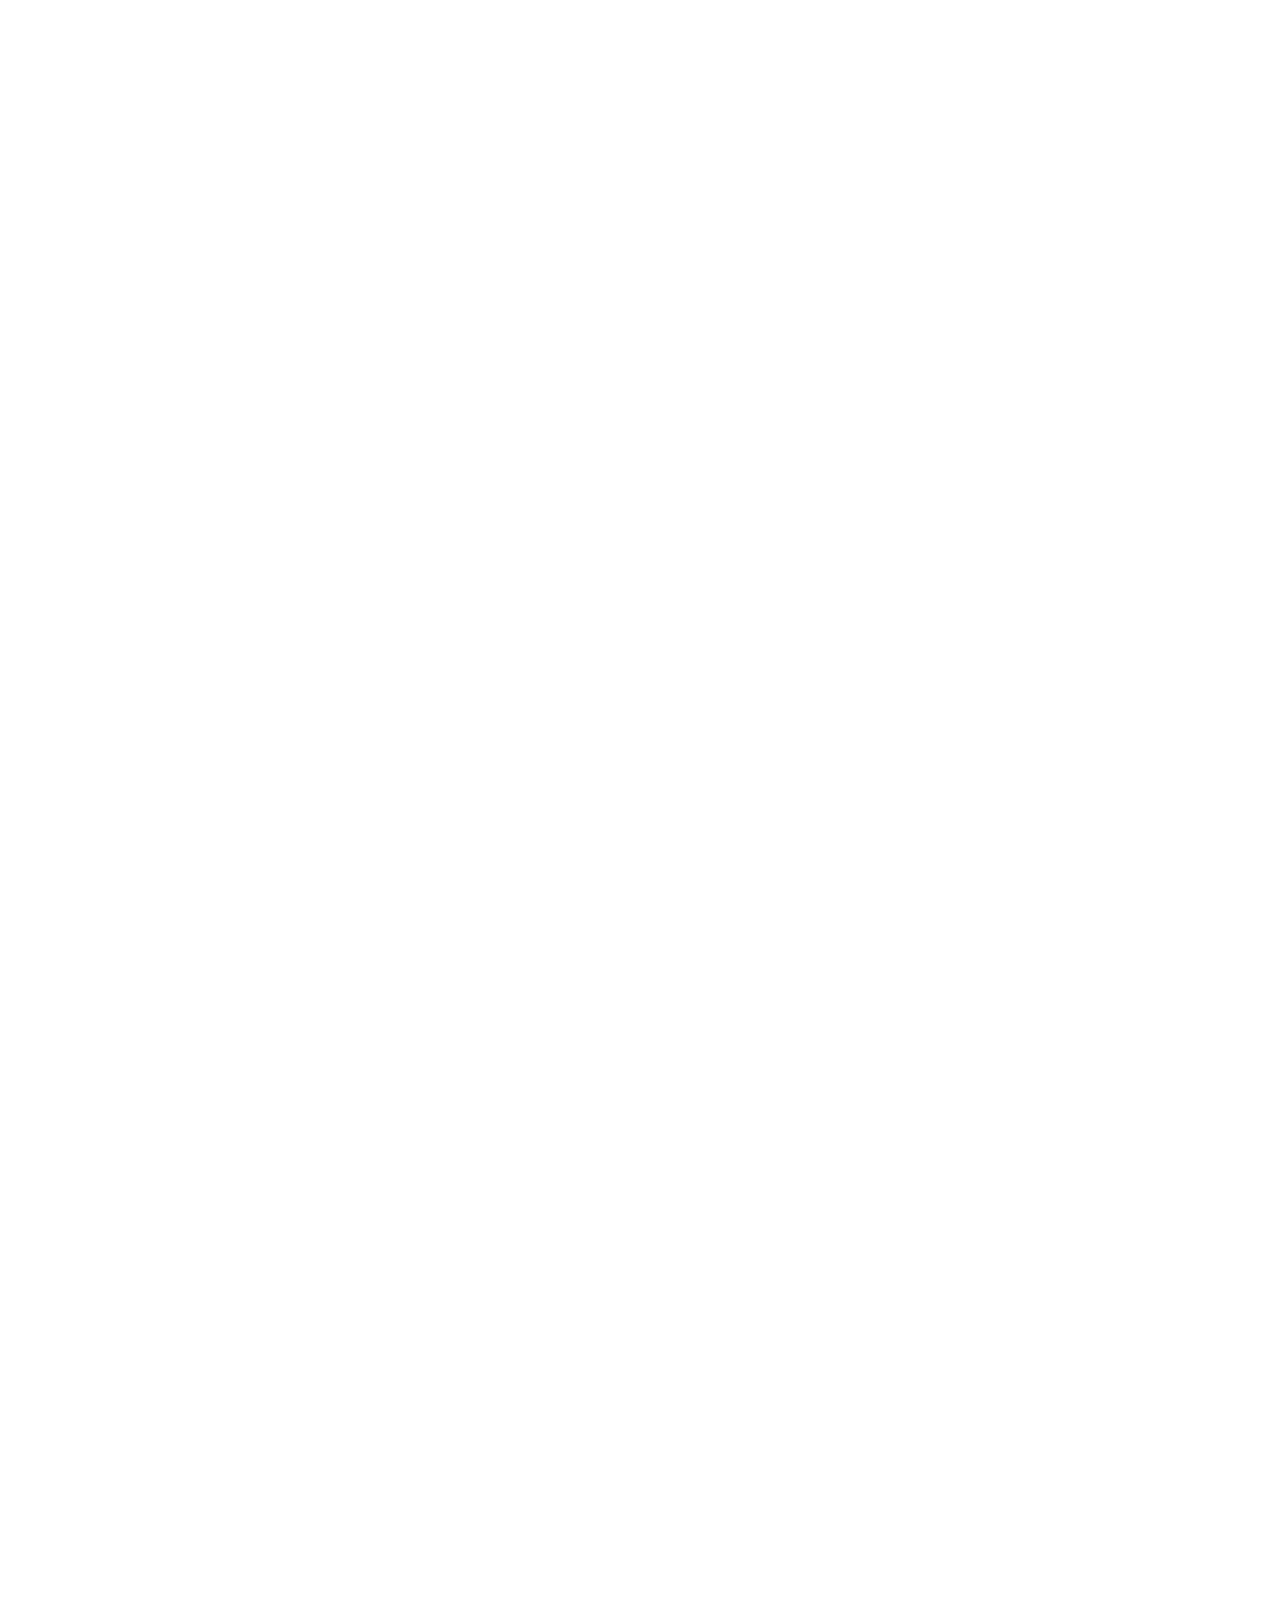
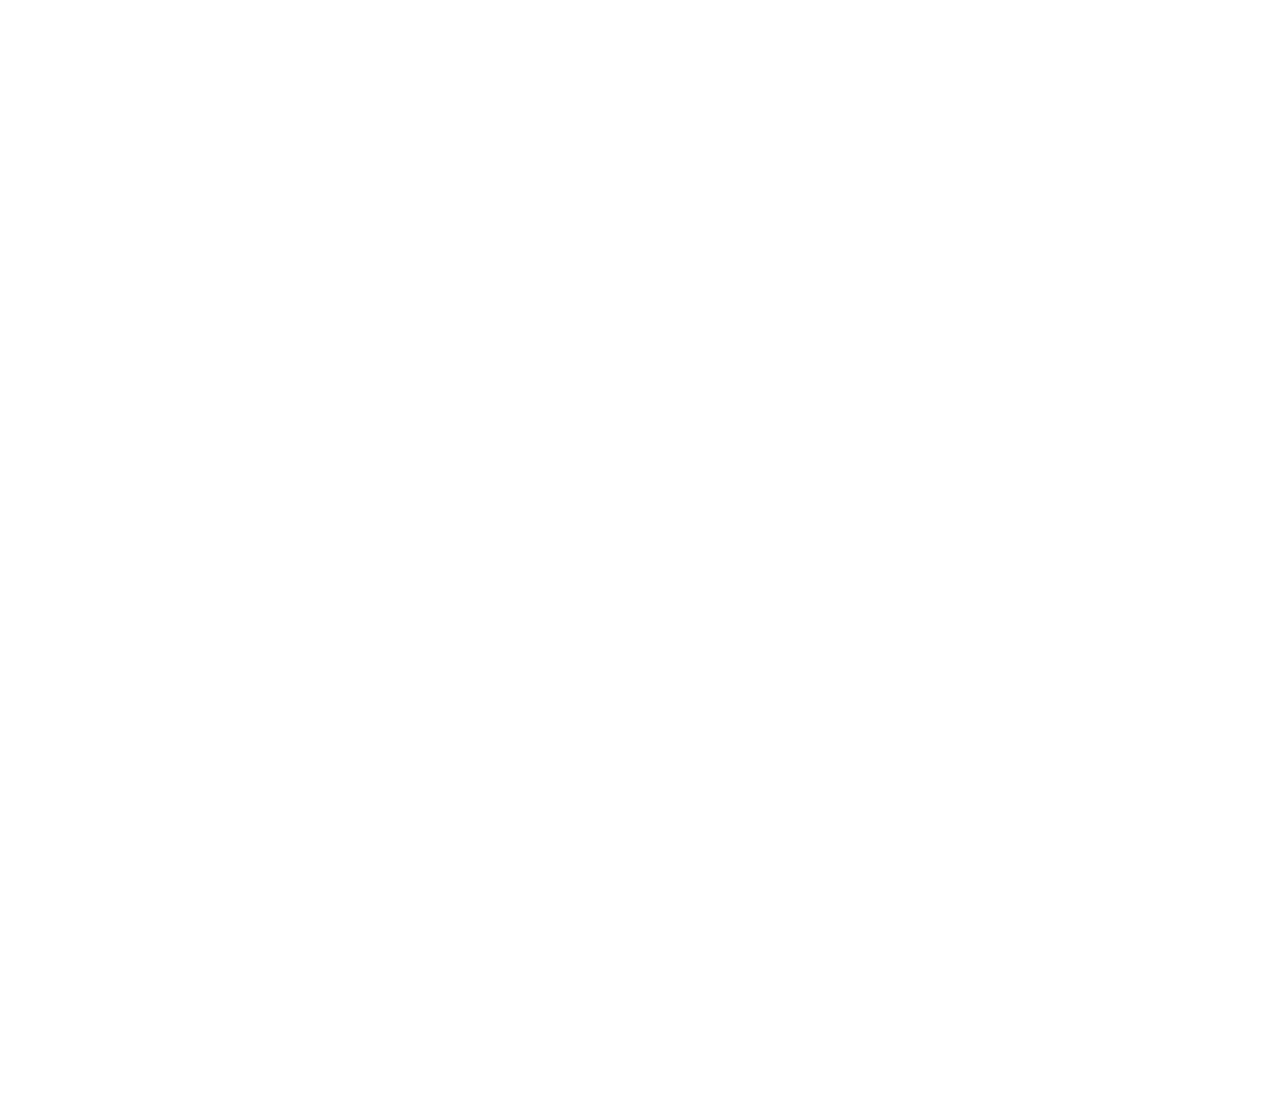
==== index.html @ 17ca492e "Translation issues, currently reverted to older version" ====
<!DOCTYPE html>
<html lang="en">
    <head>
        <meta charset="utf-8" />
        <meta name="viewport" content="width=device-width, initial-scale=1.0">
        <meta name="author" content="Luka Ažman">
        <link rel="icon" href="https://img.icons8.com/?size=100&id=r6Mbs3RSJtkn&format=png&color=FFFFFF" type="image/png">
        <title>Luka Ažman</title>

        <link href="https://fonts.googleapis.com/css2?family=Poppins:wght@400;500;700&amp;display=swap" rel="stylesheet">
        <link href="https://fonts.cdnfonts.com/css/helvetica-neue-55" rel="stylesheet">
                
        <script src="https://kit.fontawesome.com/fa62c117c7.js" crossorigin="anonymous"></script>
        <link rel="stylesheet" href="style.css">
        <script src="script.js"></script>
    </head>
    <body>
        <header>
            <h1><a href="#home">Luka Ažman</a></h1>
        </header>

        <nav>
          <a href="#projects">Projects</a>
          <a href="#skills">Skills</a>
          <a href="résumé.docx">Résumé</a>
          <a href="#contact">Contact</a>
          <a id="ime"><img id="languageToggle" src="https://cdn-icons-png.flaticon.com/512/484/484633.png" 
            width="25vh" height="25vh" alt="Translate" title="Translate"></a>
      </nav>
      
        <main>
            <section id="home">
              <p>Welcome to my Portfolio! My name is Luka Ažman and I am <br> an aspiring <span class="job">Game Developer</span>
            and <span class="job">Software Programmer</span>.</p>
            </section>
            <h2 id="projekt">PROJECTS</h2>
            <section id="projects">
                <table>
				  <tr>
					<td>
					  <h3>Backrooms <span class="project-year">2022-2023</span></h3>
					  <p>Horror game made in Unreal Engine with Visual Scripting for my graduation project.</p>
					  <ul class="skills-list">
						<li class="genres btn btn--plain" title="Unreal Engine">Unreal Engine</li>
						<li class="genres btn btn--plain" title="3D">3D</li>
						<a class="redirect" href="https://dev.epicgames.com/documentation/en-us/unreal-engine/blueprints-visual-scripting-in-unreal-engine"><li class="genres btn btn--plain" title="Blueprints" alt="Visual Scripting">Blueprints</li></a>
					  </ul>
					  <a class="soc" href="https://unilj-my.sharepoint.com/personal/la92762_student_uni-lj_si/_layouts/15/onedrive.aspx?id=%2Fpersonal%2Fla92762%5Fstudent%5Funi%2Dlj%5Fsi%2FDocuments%2FDrugo%2FBackroomsUnrealProject&FolderCTID=0x0120001E7CBC56AB37024A88493D1916FAF106&view=0">
						<img width="32" alt="BackroomsLink" Title="BackroomsSource" src="https://upload.wikimedia.org/wikipedia/commons/thumb/3/3c/Microsoft_Office_OneDrive_%282019%E2%80%93present%29.svg/32px-Microsoft_Office_OneDrive_%282019%E2%80%93present%29.svg.png?20220402045433">
					  </a>
					</td>
					<td>
					  <h3>PixeLife <span class="project-year">2024</span></h3>
					  <p>Pixel art game made in Unity with C# and Aseprite.</p>
					  <ul class="skills-list">
						<li class="genres btn btn--plain" title="Unity">Unity</li>
						<li class="genres btn btn--plain" title="2D">2D</li>
						<li class="genres btn btn--plain" title="C#">C#</li>
						<a class="redirect" href="https://www.aseprite.org/"><li class="genres btn btn--plain" title="Aseprite">Aseprite</li></a>
						<a class="redirect" href="https://www.inklestudios.com/ink/"><li class="genres btn btn--plain" title="Ink">Ink</li></a>
					  </ul>
					  <a class="soc" href="https://unilj-my.sharepoint.com/:f:/g/personal/la92762_student_uni-lj_si/EpOXVzTL6MtEjj7Uzboghx4B6YLAE4iA_KnZpz4WHiS1qg?e=IdGDiK">
						<img width="32" alt="PixeLifeLink" Title="PixeLifeSource" src="https://upload.wikimedia.org/wikipedia/commons/thumb/3/3c/Microsoft_Office_OneDrive_%282019%E2%80%93present%29.svg/32px-Microsoft_Office_OneDrive_%282019%E2%80%93present%29.svg.png?20220402045433">
					  </a>
					</td>

          

				  </tr>
				</table>

              </section>
              
              <h2>SKILLS</h2>
              <section id="skills">
                <ul id="skili">
                  <li class="genres btn btn--plain">HTML</li>
                  <li class="genres btn btn--plain">CSS</li>
                  <li class="genres btn btn--plain">MySQL</li>
                  <li class="genres btn btn--plain">C#</li>
                  <li class="genres btn btn--plain">C</li>
                  <li class="genres btn btn--plain">Java</li>
                  <li class="genres btn btn--plain">JavaScript</li>
                  <li class="genres btn btn--plain">Unreal Engine</li>
                  <li class="genres btn btn--plain">Unity</li>
				          <li class="genres btn btn--plain">Ink</li>
                  <li class="genres btn btn--plain">VS Code</li>
                  <li class="genres btn btn--plain" title="Git, Github">Git</li>
                  <li class="genres btn btn--plain">Android Studio</li>
                  <li class="genres btn btn--plain">Aseprite</li>
                  <li class="genres btn btn--plain" title="Photoshop, After Effects, Premiere Pro, Illustrator">Adobe</li>
                  <li class="genres btn btn--plain">Linux</li>
                  <li class="genres btn btn--plain">Windows</li>
                </ul>
              </section>
              
              <h2>CONTACT ME</h2>
            <section id="contact">
                <div class="contact-links">
                    <p class="btn btn--outline">
                        <a href="https://www.linkedin.com/in/luka-azman-0275a01b1/">LinkedIn</a>
                    </p>
                    <p id="mail" class="btn btn--outline">
                        <a href="mailto:luka.azman9@gmail.com">Email me</a>
                    </p>
                    <p class="btn btn--outline">
                        <a href="https://github.com/lukaazman">GitHub</a>
                    </p>
                </div>               
                </section>
        </main>
    </body>
</html>
<!--
╭━━━━━━━━━━━━━╮
┃    ● ═══    ┃
┃█████████████┃
┃█████ A █████┃
┃█████ Z █████┃
┃█████ M █████┃
┃█████ A █████┃
┃█████ N █████┃
┃█████████████┃
┃      ○      ┃
╰━━━━━━━━━━━━━╯
-->
---- style.css ----
:root {
    --primary-color: #ffcc00;
    --secondary-color: #ff6600;
    --text-color: #333;
}

body {
    font-family: 'Poppins','Helvetica Neue', sans-serif;
    margin: 0;
    padding: 0;
    background: white;
    transition: background-color 0.3s;
    opacity: 0;
    animation: fadeIn 1s forwards;
    color: var(--text-color);
}
@keyframes fadeIn {
    to {
        opacity: 1;
    }
}

header {
    background-color: #333;
    color: white;
    padding: 0.5rem;
    text-align: center;
    font-size: 2.5rem;
}

header a {
    text-decoration: none;
    text-transform: uppercase;
    color: var(--primary-color);
    transition: color 0.3s;
}

header a:hover {
    color: var(--secondary-color);
}

nav {
    display: flex;
    justify-content: center;
    background-color: #666;
    padding: 1rem;
}

nav a {
    color: #fff;
    text-decoration: none;
    padding: 0.75rem 1.5rem;
    margin: 0 0.5rem;
    border-radius: 5px;
    transition: background-color 0.3s, transform 0.3s;
}

nav a:hover {
    background-color: var(--secondary-color);
    transform: scale(1.1);
}

#home, #projects, #skills, #contact {
    padding: 3rem 1rem;
    text-align: center;
    background: none;
    margin: 0;
}

#home {
    font-size: 1.5rem;
}

.job {
    color: var(--secondary-color);
    font-weight: bold;
    font-size: inherit;
    text-shadow: 2px 2px #fff;
    transition: color 0.4s ease;
}

.job:hover {
    color: var(--primary-color);
    text-shadow: none;
}

section {
    padding: 2rem 0;
    border-radius: 0;
    box-shadow: none;
    transition: transform 0.3s;
}

section:hover {
    transform: none;
}

table {
    width: 80%;
    margin: 2rem auto;
    border-collapse: collapse;
}

td {
    padding: 1.5rem;
    border: none;
    text-align: center;
    transition: transform 0.3s, box-shadow 0.3s;
}

td:hover {
    transform: scale(1.05);
    box-shadow: 0 5px 15px rgba(0, 0, 0, 0.2);
}

.skills-list li, #skili li {
    background-color: var(--primary-color);
    color: var(--text-color);
    margin: 0.5rem;
    padding: 0.75rem 1.25rem;
    border-radius: 5px;
    transition: background-color 0.3s, color 0.3s;
	width:75%;
	margin-left: auto;
    margin-right: auto;
}

.skills-list li:hover, #skili li:hover {
    background-color: var(--secondary-color);
    color: #fff;
}

.contact-links p {
    margin-bottom: 1rem;
    display: inline-block;
}

.contact-links p a {
    color: var(--secondary-color);
    border: 2px solid var(--secondary-color);
    text-decoration: none;
    padding: 0.5rem 1rem;
    border-radius: 5px;
    position: relative;
    overflow: hidden;
    z-index: 1;
    transition: color 0.5s;
}

.contact-links p a::before {
    content: '';
    position: absolute;
    top: 0;
    left: 0;
    width: 100%;
    height: 100%;
    background: var(--secondary-color);
    transform: scaleX(0);
    transform-origin: left;
    transition: transform 0.5s ease-in-out;
    z-index: -1;
}

.contact-links p a:hover::before {
    transform: scaleX(1);
}

.contact-links p a:hover {
    color: white;
	z-index:1;
}

h2 {
    font-size: 2.5rem;
    color: var(--secondary-color);
    margin-bottom: -1%;
    position: relative;
	text-align:center;
}
#projekt {
	margin-bottom: -5%;
}

h2::after {
    content: '';
    display: block;
    width: 50px;
    height: 3px;
    background: var(--secondary-color);
    margin: 0.5rem auto;
}

a.soc img {
    transition: transform 0.3s;
}

a.soc img:hover {
    transform: rotate(360deg);
}
h3 {
    display: inline-block;
    position: relative;
    cursor: pointer;
}

h3::before,
h3::after {
    content: '';
    position: absolute;
    width: 0;
    height: 2px;
    background-color: var(--primary-color);
    bottom: -3px;
    left: 0;
    transition: width 0.4s ease;
}

h3::after {
    bottom: -5px;
    background-color: var(--secondary-color);
}

h3:hover::before,
h3:hover::after {
    width: 100%;
}

.project-year {
    color: var(--primary-color);
    font-weight: bold;
    font-size: 1rem;
    margin-left: 0.5rem;
}
.redirect {
    text-decoration: none;
}
.redirect:hover {
    cursor:help;
}
#languageToggle {
    display:inline;
    margin:0;
    padding:0;
    filter: brightness(0) invert(1);
}
#ime:hover {
    cursor:pointer;
}

/*
╭━━━━━━━━━━━━━╮
┃    ● ═══    ┃
┃█████████████┃
┃█████ A █████┃
┃█████ Z █████┃
┃█████ M █████┃
┃█████ A █████┃
┃█████ N █████┃
┃█████████████┃
┃      ○      ┃
╰━━━━━━━━━━━━━╯
*/
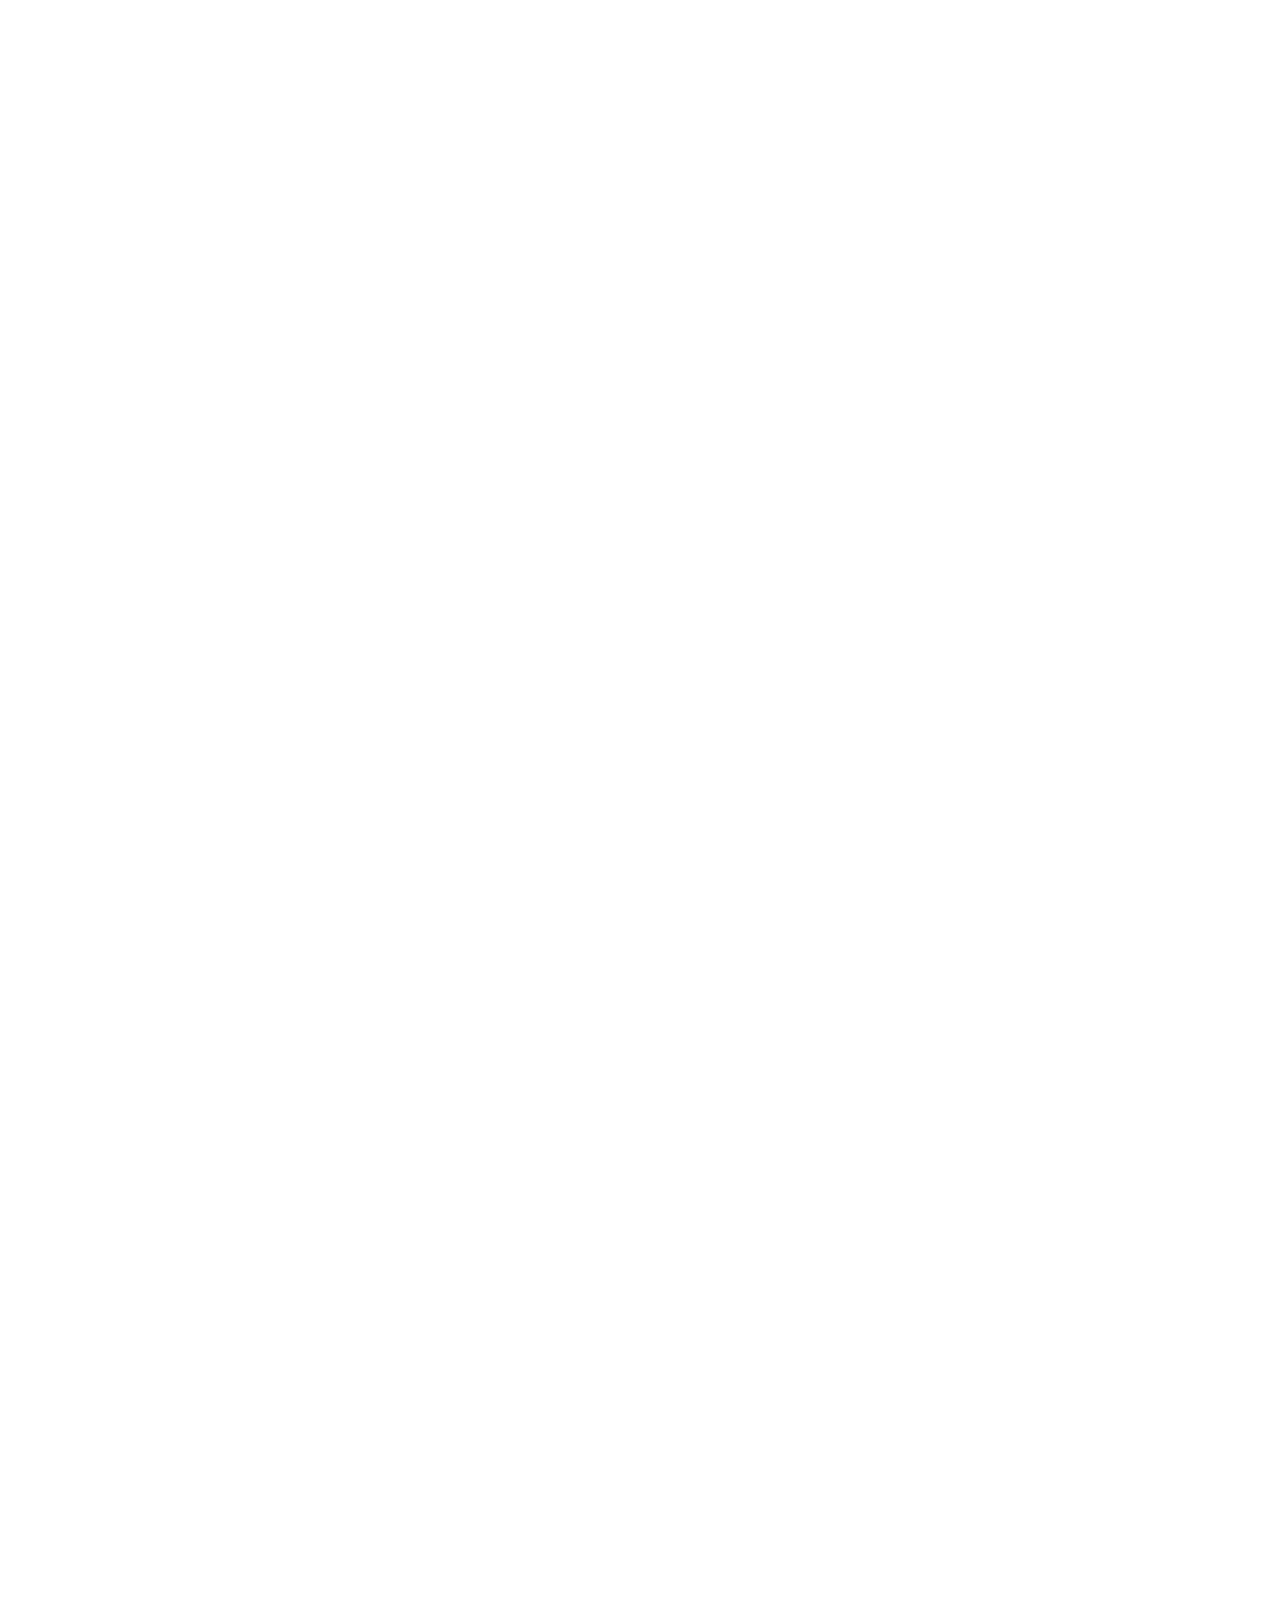
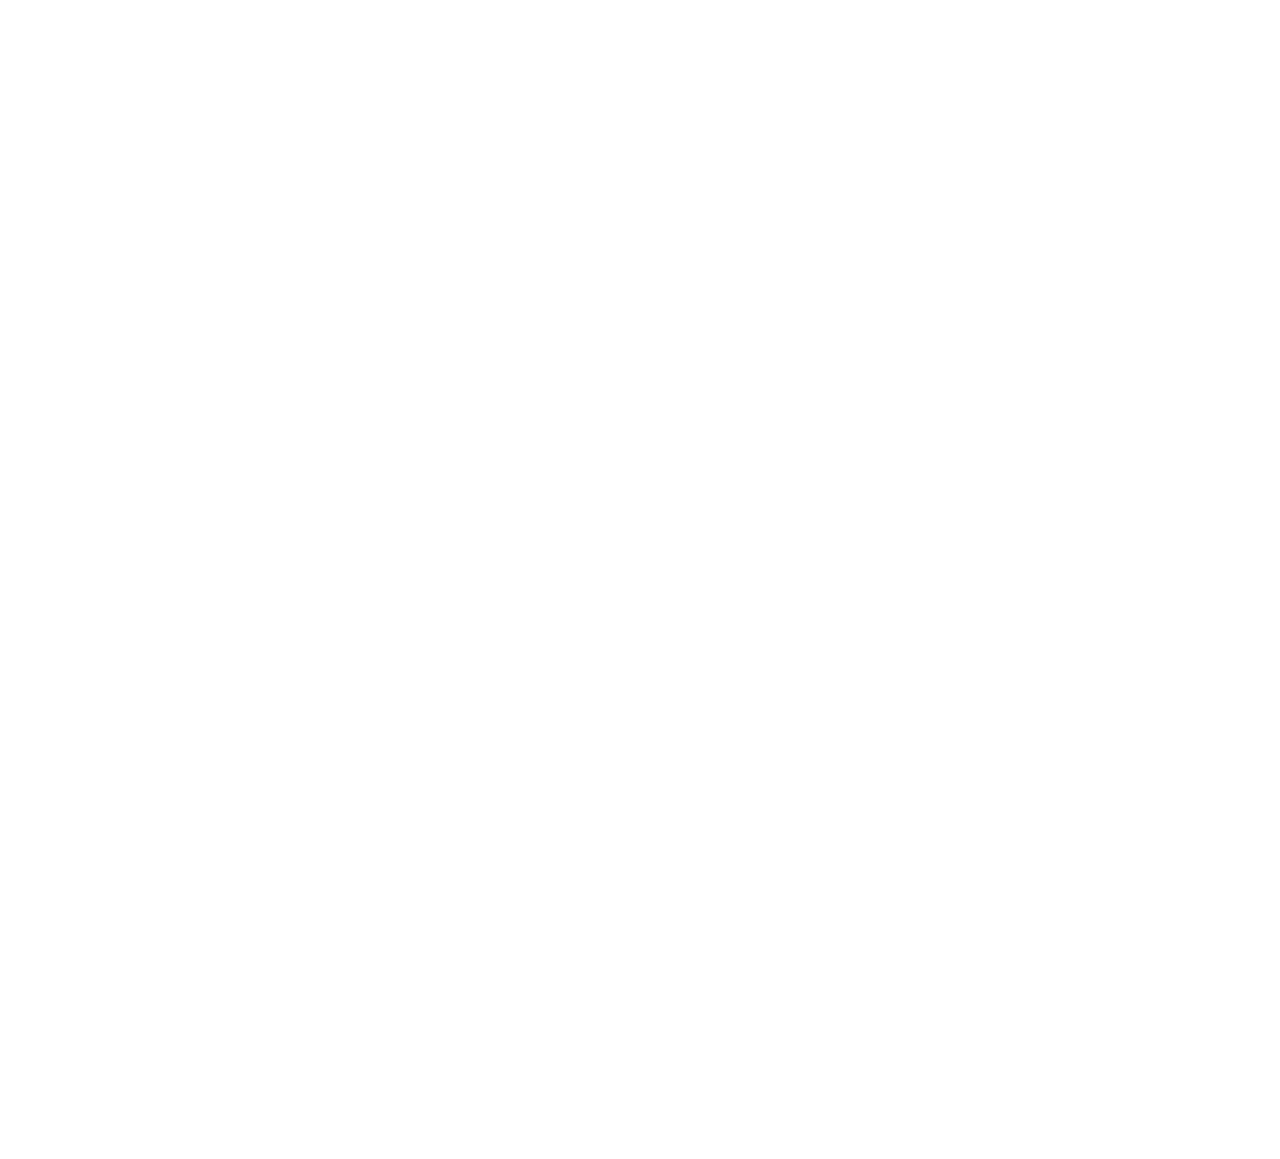
==== commit 3aa1727d: "Update index.html" ====
--- a/index.html
+++ b/index.html
@@ -49,6 +49,7 @@
 						<img width="32" alt="BackroomsLink" Title="BackroomsSource" src="https://upload.wikimedia.org/wikipedia/commons/thumb/3/3c/Microsoft_Office_OneDrive_%282019%E2%80%93present%29.svg/32px-Microsoft_Office_OneDrive_%282019%E2%80%93present%29.svg.png?20220402045433">
 					  </a>
 					</td>
+
 					<td>
 					  <h3>PixeLife <span class="project-year">2024</span></h3>
 					  <p>Pixel art game made in Unity with C# and Aseprite.</p>
@@ -61,6 +62,19 @@
 					  </ul>
 					  <a class="soc" href="https://unilj-my.sharepoint.com/:f:/g/personal/la92762_student_uni-lj_si/EpOXVzTL6MtEjj7Uzboghx4B6YLAE4iA_KnZpz4WHiS1qg?e=IdGDiK">
 						<img width="32" alt="PixeLifeLink" Title="PixeLifeSource" src="https://upload.wikimedia.org/wikipedia/commons/thumb/3/3c/Microsoft_Office_OneDrive_%282019%E2%80%93present%29.svg/32px-Microsoft_Office_OneDrive_%282019%E2%80%93present%29.svg.png?20220402045433">
+					  </a>
+					</td>
+
+          <td>
+					  <h3>SimpleSearch Extension <span class="project-year">2024</span></h3>
+					  <p>Browser extension made for simpler browsing using commands.</p>
+					  <ul class="skills-list">
+						<li class="genres btn btn--plain" title="HTML">HTML</li>
+						<li class="genres btn btn--plain" title="CSS">CSS</li>
+						<li class="genres btn btn--plain" title="Javascript">Javascript</li>
+					  </ul>
+					  <a class="soc" href="https://unilj-my.sharepoint.com/:f:/g/personal/la92762_student_uni-lj_si/EqKTx0v9dxRNplhecsk8RBABkUX1CF94ZtdWeCiDddsRCw?e=XfXR6W">
+						<img width="32" alt="SimpleSearchLink" Title="SimpleSearchSource" src="https://upload.wikimedia.org/wikipedia/commons/thumb/3/3c/Microsoft_Office_OneDrive_%282019%E2%80%93present%29.svg/32px-Microsoft_Office_OneDrive_%282019%E2%80%93present%29.svg.png?20220402045433">
 					  </a>
 					</td>
 
@@ -88,7 +102,8 @@
                   <li class="genres btn btn--plain" title="Git, Github">Git</li>
                   <li class="genres btn btn--plain">Android Studio</li>
                   <li class="genres btn btn--plain">Aseprite</li>
-                  <li class="genres btn btn--plain" title="Photoshop, After Effects, Premiere Pro, Illustrator">Adobe</li>
+                  <li class="genres btn btn--plain">Krita</li>
+                  <li class="genres btn btn--plain" title="Photoshop, After Effects, Premiere Pro, Illustrator, Animate">Adobe</li>
                   <li class="genres btn btn--plain">Linux</li>
                   <li class="genres btn btn--plain">Windows</li>
                 </ul>
--- a/style.css
+++ b/style.css
@@ -96,16 +96,20 @@
 }
 
 table {
-    width: 80%;
+    width: 100%;
+    max-width: 75%;
     margin: 2rem auto;
     border-collapse: collapse;
+    text-align: center;
 }
 
 td {
     padding: 1.5rem;
     border: none;
     text-align: center;
+    vertical-align: top;
     transition: transform 0.3s, box-shadow 0.3s;
+    min-height: 50%;
 }
 
 td:hover {
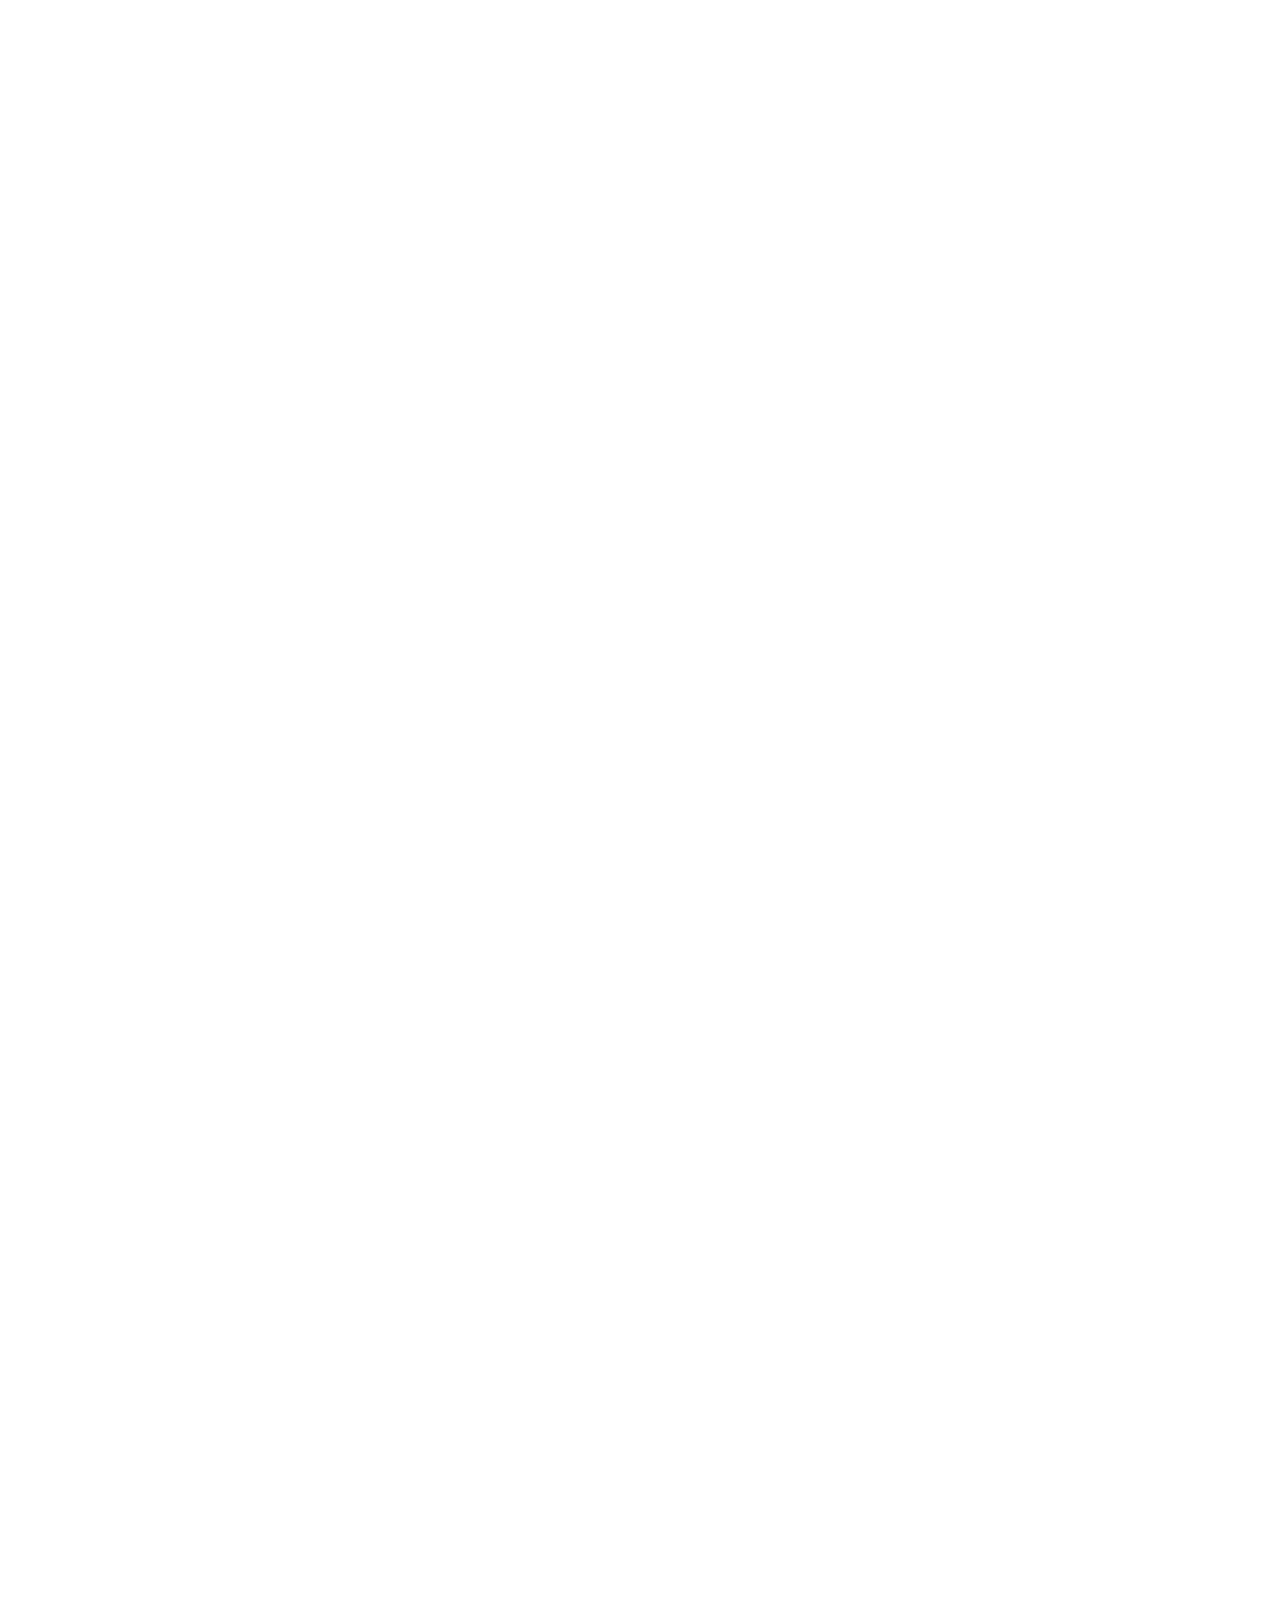
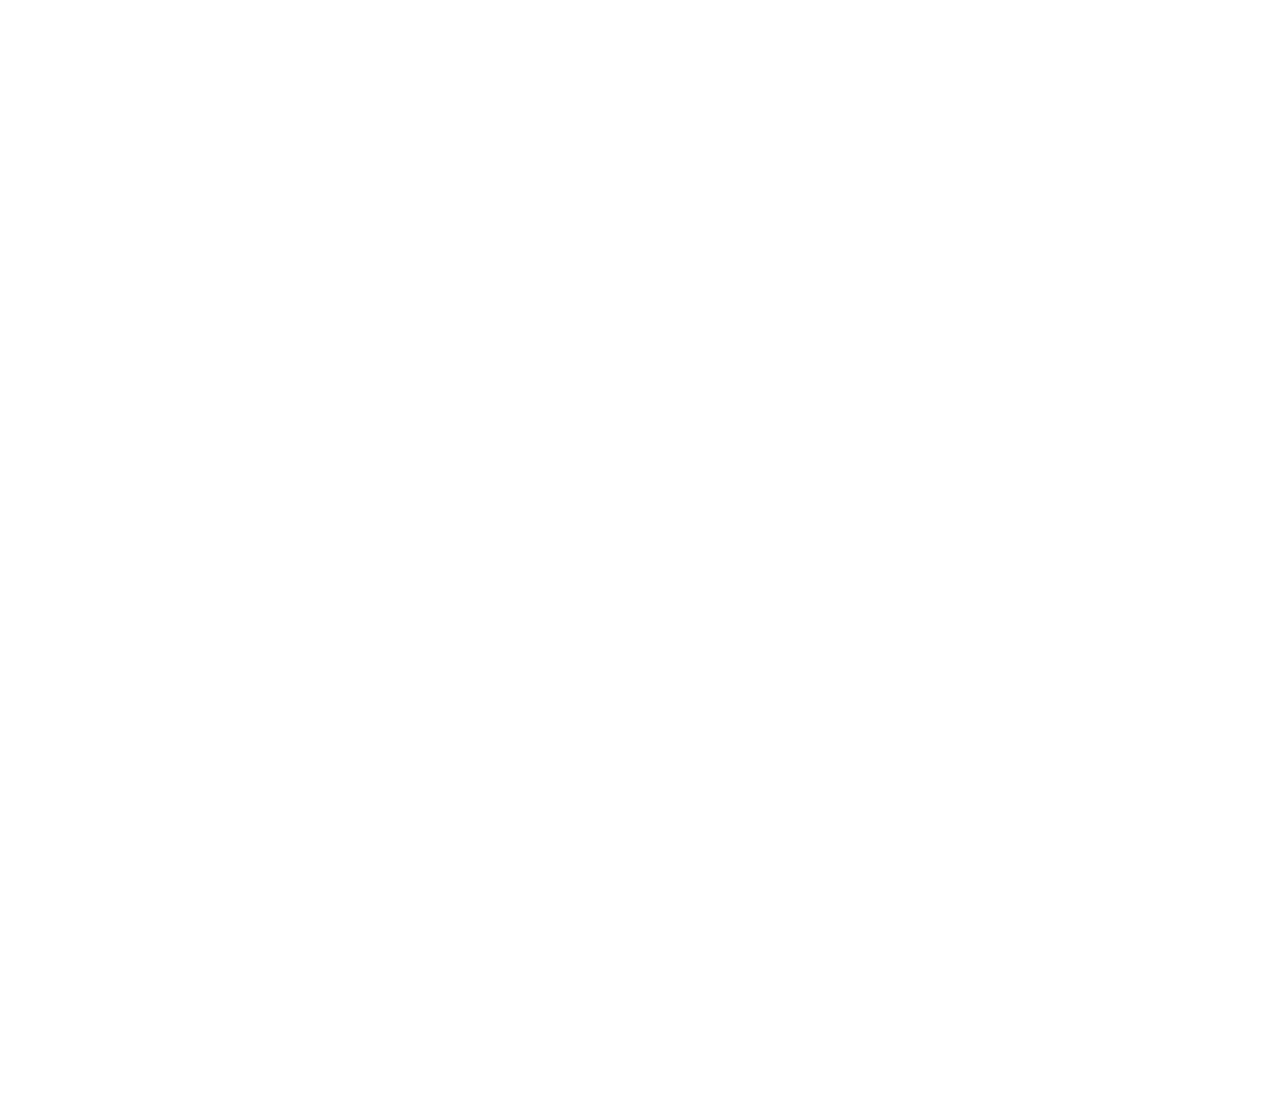
==== commit 4fdfc314: "Revert "Update index.html"" ====
--- a/index.html
+++ b/index.html
@@ -49,7 +49,6 @@
 						<img width="32" alt="BackroomsLink" Title="BackroomsSource" src="https://upload.wikimedia.org/wikipedia/commons/thumb/3/3c/Microsoft_Office_OneDrive_%282019%E2%80%93present%29.svg/32px-Microsoft_Office_OneDrive_%282019%E2%80%93present%29.svg.png?20220402045433">
 					  </a>
 					</td>
-
 					<td>
 					  <h3>PixeLife <span class="project-year">2024</span></h3>
 					  <p>Pixel art game made in Unity with C# and Aseprite.</p>
@@ -62,19 +61,6 @@
 					  </ul>
 					  <a class="soc" href="https://unilj-my.sharepoint.com/:f:/g/personal/la92762_student_uni-lj_si/EpOXVzTL6MtEjj7Uzboghx4B6YLAE4iA_KnZpz4WHiS1qg?e=IdGDiK">
 						<img width="32" alt="PixeLifeLink" Title="PixeLifeSource" src="https://upload.wikimedia.org/wikipedia/commons/thumb/3/3c/Microsoft_Office_OneDrive_%282019%E2%80%93present%29.svg/32px-Microsoft_Office_OneDrive_%282019%E2%80%93present%29.svg.png?20220402045433">
-					  </a>
-					</td>
-
-          <td>
-					  <h3>SimpleSearch Extension <span class="project-year">2024</span></h3>
-					  <p>Browser extension made for simpler browsing using commands.</p>
-					  <ul class="skills-list">
-						<li class="genres btn btn--plain" title="HTML">HTML</li>
-						<li class="genres btn btn--plain" title="CSS">CSS</li>
-						<li class="genres btn btn--plain" title="Javascript">Javascript</li>
-					  </ul>
-					  <a class="soc" href="https://unilj-my.sharepoint.com/:f:/g/personal/la92762_student_uni-lj_si/EqKTx0v9dxRNplhecsk8RBABkUX1CF94ZtdWeCiDddsRCw?e=XfXR6W">
-						<img width="32" alt="SimpleSearchLink" Title="SimpleSearchSource" src="https://upload.wikimedia.org/wikipedia/commons/thumb/3/3c/Microsoft_Office_OneDrive_%282019%E2%80%93present%29.svg/32px-Microsoft_Office_OneDrive_%282019%E2%80%93present%29.svg.png?20220402045433">
 					  </a>
 					</td>
 
@@ -102,7 +88,6 @@
                   <li class="genres btn btn--plain" title="Git, Github">Git</li>
                   <li class="genres btn btn--plain">Android Studio</li>
                   <li class="genres btn btn--plain">Aseprite</li>
-                  <li class="genres btn btn--plain">Krita</li>
                   <li class="genres btn btn--plain" title="Photoshop, After Effects, Premiere Pro, Illustrator, Animate">Adobe</li>
                   <li class="genres btn btn--plain">Linux</li>
                   <li class="genres btn btn--plain">Windows</li>
--- a/style.css
+++ b/style.css
@@ -96,20 +96,16 @@
 }
 
 table {
-    width: 100%;
-    max-width: 75%;
+    width: 80%;
     margin: 2rem auto;
     border-collapse: collapse;
-    text-align: center;
 }
 
 td {
     padding: 1.5rem;
     border: none;
     text-align: center;
-    vertical-align: top;
     transition: transform 0.3s, box-shadow 0.3s;
-    min-height: 50%;
 }
 
 td:hover {
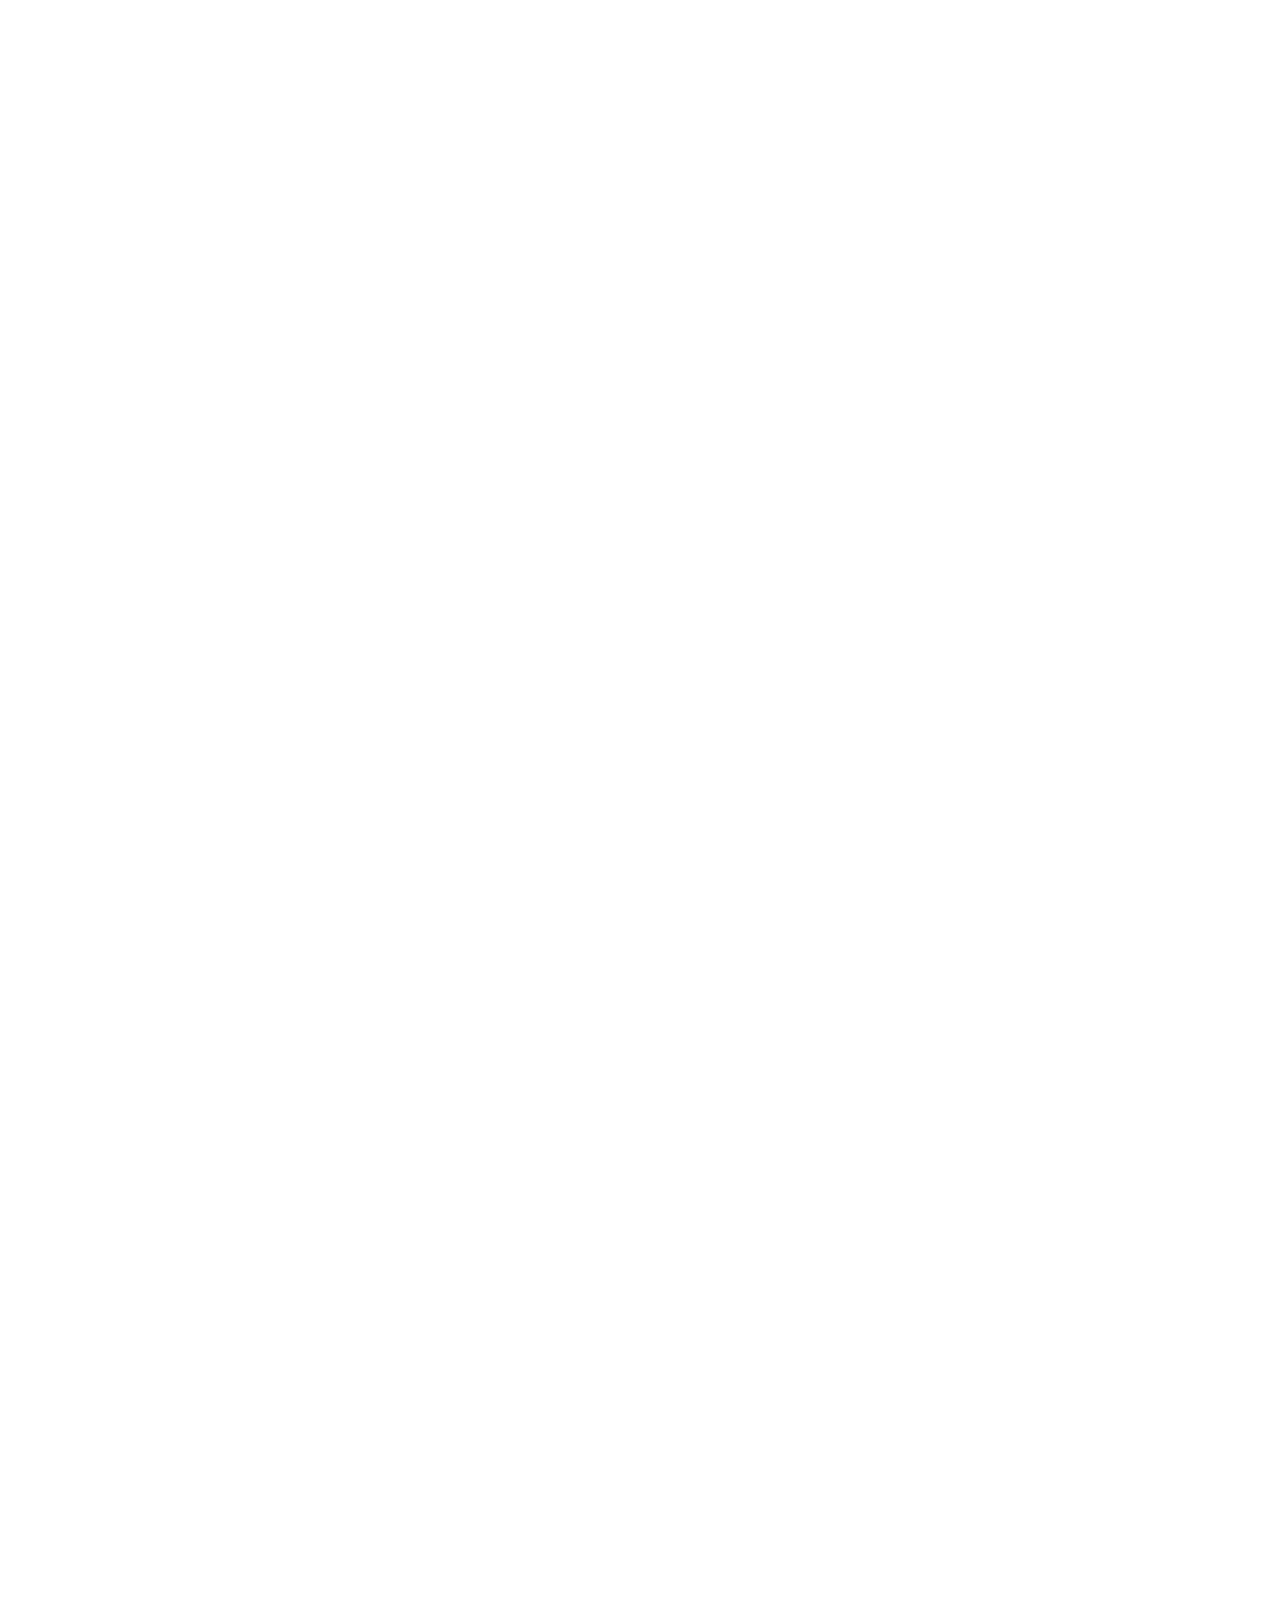
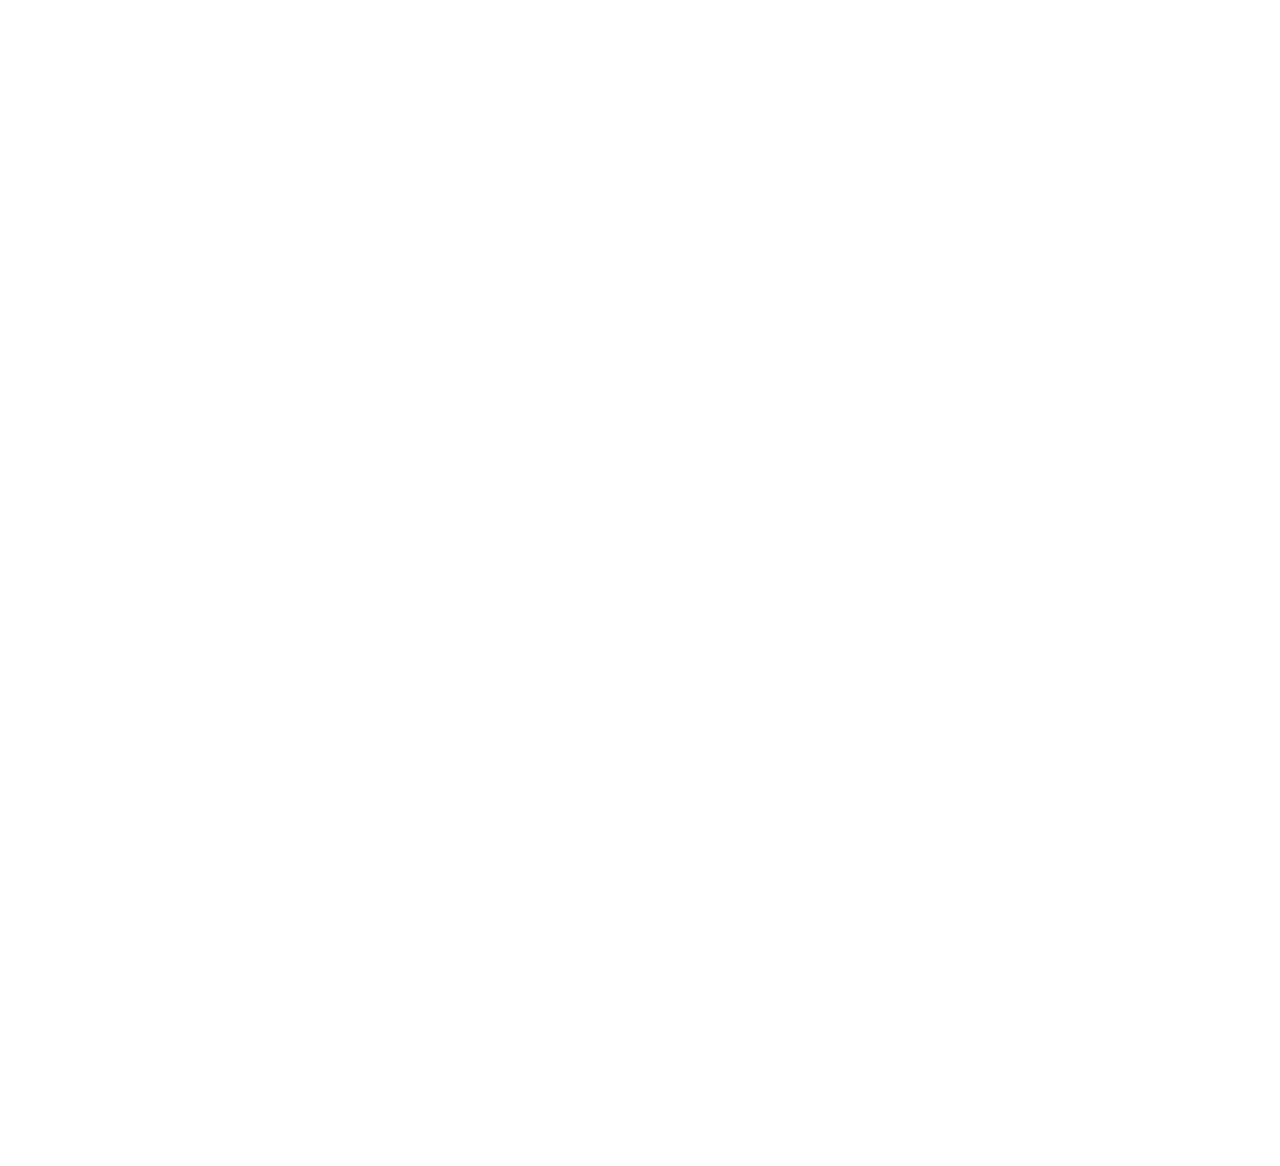
==== commit 12978eeb: "fixes" ====
--- a/index.html
+++ b/index.html
@@ -49,6 +49,7 @@
 						<img width="32" alt="BackroomsLink" Title="BackroomsSource" src="https://upload.wikimedia.org/wikipedia/commons/thumb/3/3c/Microsoft_Office_OneDrive_%282019%E2%80%93present%29.svg/32px-Microsoft_Office_OneDrive_%282019%E2%80%93present%29.svg.png?20220402045433">
 					  </a>
 					</td>
+
 					<td>
 					  <h3>PixeLife <span class="project-year">2024</span></h3>
 					  <p>Pixel art game made in Unity with C# and Aseprite.</p>
@@ -64,7 +65,19 @@
 					  </a>
 					</td>
 
-          
+          <td>
+					  <h3>SimpleSearch Extension <span class="project-year">2024</span></h3>
+					  <p>Browser extension made for simpler browsing using commands.</p>
+					  <ul class="skills-list">
+						<li class="genres btn btn--plain" title="HTML">HTML</li>
+						<li class="genres btn btn--plain" title="CSS">CSS</li>
+						<li class="genres btn btn--plain" title="Javascript">Javascript</li>
+					  </ul>
+					  <a class="soc" href="https://unilj-my.sharepoint.com/:f:/g/personal/la92762_student_uni-lj_si/EqKTx0v9dxRNplhecsk8RBABkUX1CF94ZtdWeCiDddsRCw?e=XfXR6W">
+						<img width="32" alt="SimpleSearchLink" Title="SimpleSearchSource" src="https://upload.wikimedia.org/wikipedia/commons/thumb/3/3c/Microsoft_Office_OneDrive_%282019%E2%80%93present%29.svg/32px-Microsoft_Office_OneDrive_%282019%E2%80%93present%29.svg.png?20220402045433">
+					  </a>
+					</td>
+
 
 				  </tr>
 				</table>
--- a/style.css
+++ b/style.css
@@ -96,16 +96,20 @@
 }
 
 table {
-    width: 80%;
-    margin: 2rem auto;
+    width: 100%;
+    max-width: 75%;
+    margin: 4rem 9.5%;/* 2rem auto */
     border-collapse: collapse;
+    text-align: center;
 }
 
 td {
     padding: 1.5rem;
     border: none;
     text-align: center;
+    vertical-align: top;
     transition: transform 0.3s, box-shadow 0.3s;
+    min-height: 50%;
 }
 
 td:hover {
